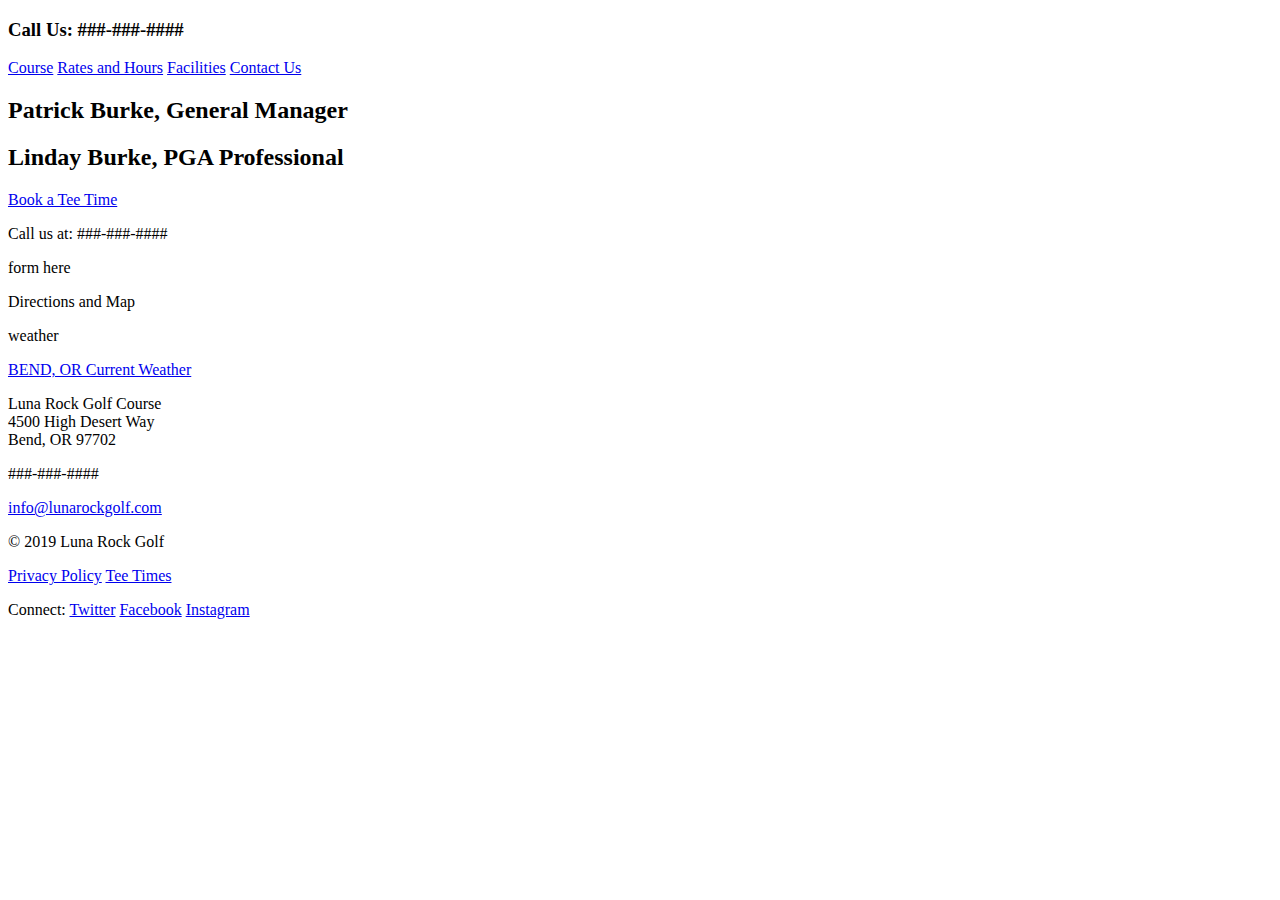
==== contact.html @ 98a818e8 "initial project files for luna rock golf client site, pdf of layout sketches" ====
<!DOCTYPE html>
<html lang="en">
  <head>
    <title>Luna Rock Golf Course: Contact US</title>
    <meta charset="utf-8">
    <script>!function(d,s,id){var js,fjs=d.getElementsByTagName(s)[0];if(!d.getElementById(id)){js=d.createElement(s);js.id=id;js.src='https://weatherwidget.io/js/widget.min.js';fjs.parentNode.insertBefore(js,fjs);}}(document,'script','weatherwidget-io-js');
    </script>
  </head>
  <body>
    <header>
      <h3>Call Us: ###-###-####</h3>
    </header>
    <nav>
      <a href="#">Course</a>
      <a href="rates.html">Rates and Hours</a>
      <a href="#">Facilities</a>
      <a href="contact.html">Contact Us</a>
    </nav>
    <section>
      <h2>Patrick Burke, General Manager</h2>
      <h2>Linday Burke, PGA Professional</h2>
      <a href="#">Book a Tee Time</a>
      <p>Call us at: ###-###-####</p>
    </section>
    <section>
      <!--For form-->
      <p>form here</p>
    </section>
    <aside>
      <p>Directions and Map</p>
    </aside>
    <aside>
      <p>weather</p>
      <a class="weatherwidget-io" href="https://forecast7.com/en/44d06n121d32/bend/?unit=us"
      data-label_1="BEND, OR" data-label_2="Current Weather" data-theme="gray" >BEND, OR Current Weather</a>
    </aside>
    <footer>
      <p>Luna Rock Golf Course<br>
        4500 High Desert Way<br>
        Bend, OR 97702
      </p>
      <p>###-###-####</p>
      <a href="#">info@lunarockgolf.com</a>
      <p>&copy; 2019 Luna Rock Golf</p>
      <a href="#">Privacy Policy</a>
      <a href="#">Tee Times</a>
      <p>Connect:
        <a href="#">Twitter</a>
        <a href="#">Facebook</a>
        <a href="#">Instagram</a>
      </p>
    </footer>
  </body>
</html>
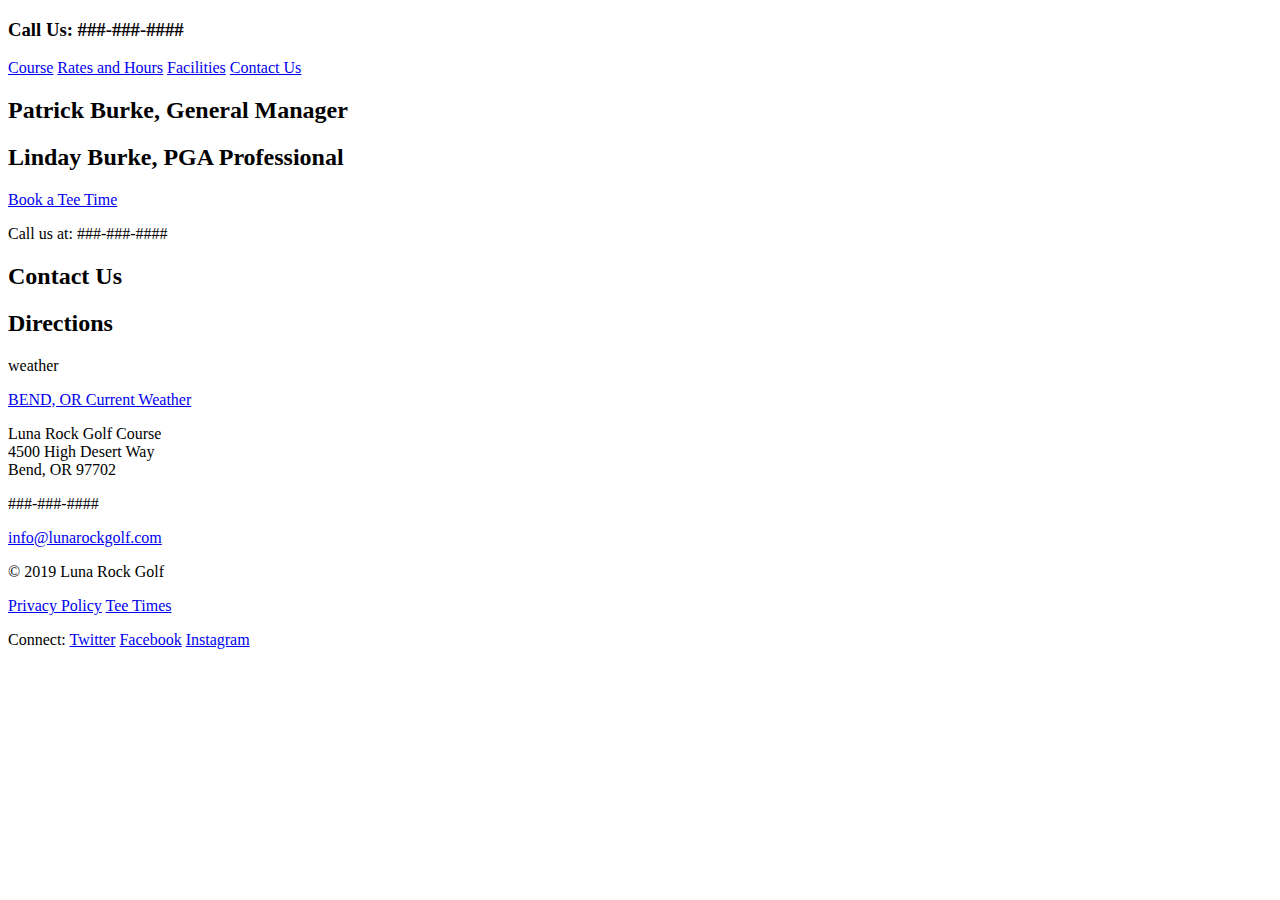
==== commit ddb2883f: "add in h2 to contact for sections" ====
--- a/contact.html
+++ b/contact.html
@@ -24,10 +24,10 @@
     </section>
     <section>
       <!--For form-->
-      <p>form here</p>
+      <h2>Contact Us</h2>
     </section>
     <aside>
-      <p>Directions and Map</p>
+      <h2>Directions</h2>
     </aside>
     <aside>
       <p>weather</p>
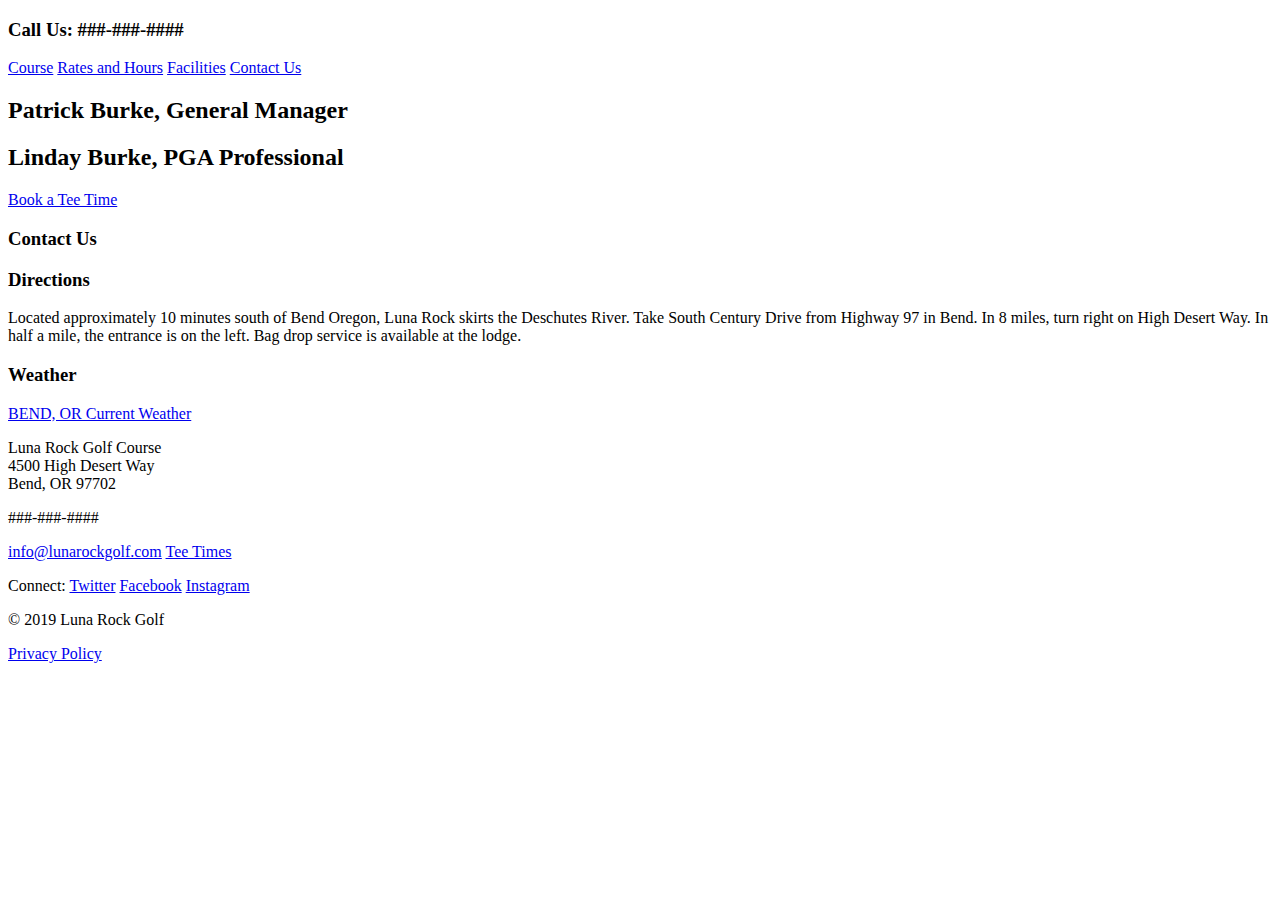
==== commit 22377133: "add in actual text instead of lorem ipsum; create initial banner on home page; add in stylesheet" ====
--- a/contact.html
+++ b/contact.html
@@ -20,17 +20,20 @@
       <h2>Patrick Burke, General Manager</h2>
       <h2>Linday Burke, PGA Professional</h2>
       <a href="#">Book a Tee Time</a>
-      <p>Call us at: ###-###-####</p>
     </section>
     <section>
       <!--For form-->
-      <h2>Contact Us</h2>
+      <h3>Contact Us</h3>
     </section>
     <aside>
-      <h2>Directions</h2>
+      <h3>Directions</h3>
+      <p>Located approximately 10 minutes south of Bend Oregon, Luna Rock skirts the Deschutes River.
+        Take South Century Drive from Highway 97 in Bend. In 8 miles, turn right on High Desert Way.
+        In half a mile, the entrance is on the left. Bag drop service is available at the lodge.
+      </p> 
     </aside>
     <aside>
-      <p>weather</p>
+      <h3>Weather</h3>
       <a class="weatherwidget-io" href="https://forecast7.com/en/44d06n121d32/bend/?unit=us"
       data-label_1="BEND, OR" data-label_2="Current Weather" data-theme="gray" >BEND, OR Current Weather</a>
     </aside>
@@ -41,14 +44,14 @@
       </p>
       <p>###-###-####</p>
       <a href="#">info@lunarockgolf.com</a>
-      <p>&copy; 2019 Luna Rock Golf</p>
-      <a href="#">Privacy Policy</a>
       <a href="#">Tee Times</a>
       <p>Connect:
         <a href="#">Twitter</a>
         <a href="#">Facebook</a>
         <a href="#">Instagram</a>
       </p>
+      <p>&copy; 2019 Luna Rock Golf</p>
+      <a href="#">Privacy Policy</a>
     </footer>
   </body>
 </html>
